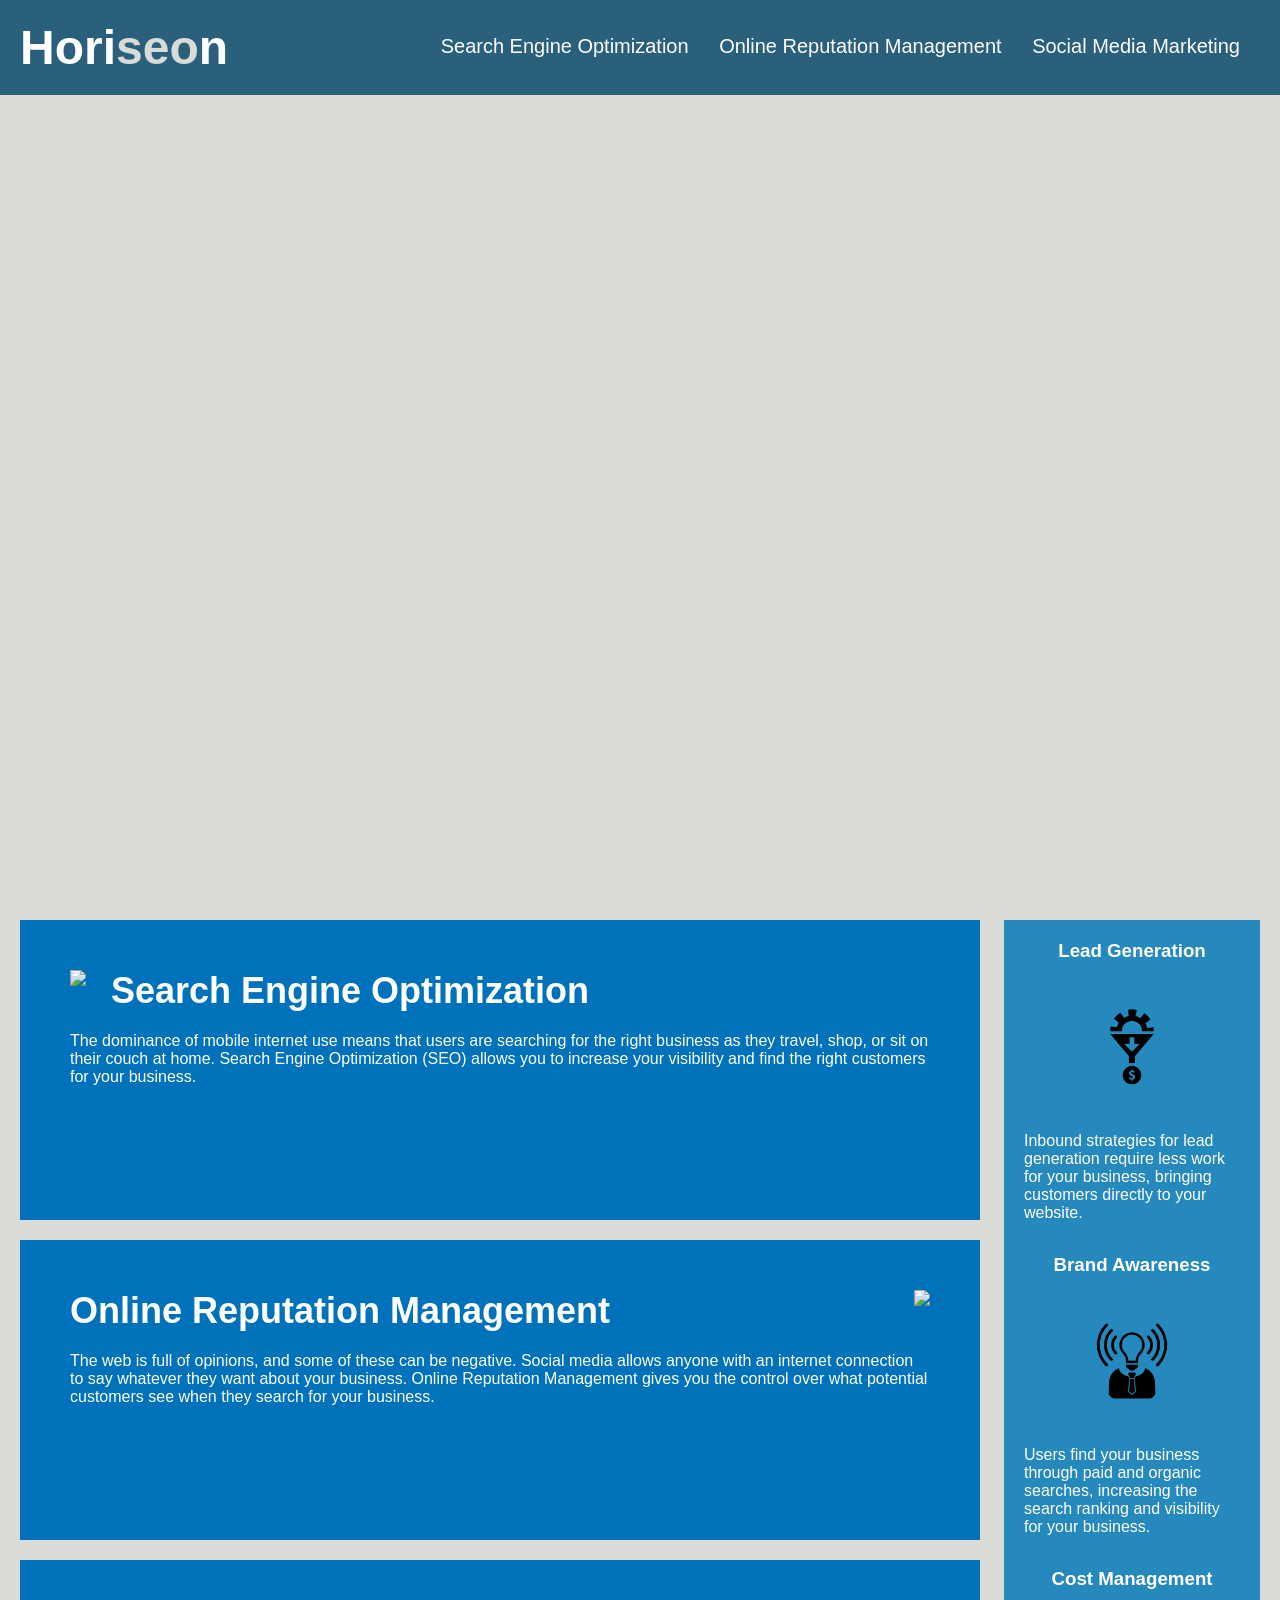
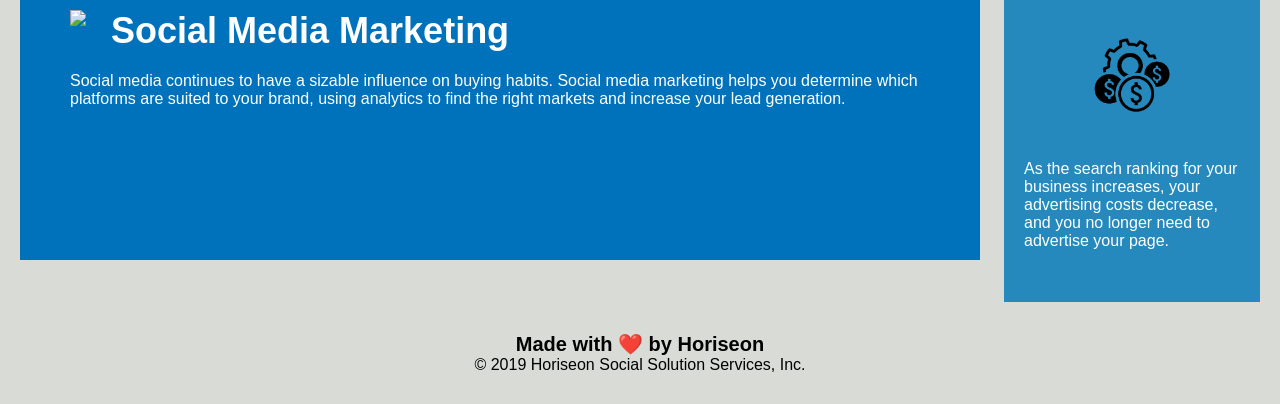
==== index.html @ a4a491f0 "initial header updates" ====
<!DOCTYPE html>
<html lang="en-us">

<head>
    <meta charset="UTF-8" />
    <link rel="stylesheet" href="./assets/css/style.css">
    <title>Horiseon Homepage</title>
</head>

<body>
    <header class="header">
        
        <!--Horiseon branding in left of header -->
        <h1> 
            Hori<span>seo</span>n
        </h1> 

        <!-- Add navigation bar to header -->
        <nav class="nav-bar">
            <ul>
                <li>
                    <a href="#search-engine-optimization">Search Engine Optimization</a> 
                </li>
                <li>
                    <a href="#online-reputation-management">Online Reputation Management</a>
                </li>
                <li>
                    <a href="#social-media-marketing">Social Media Marketing</a>
                </li>
            </ul>
        </nav>

    </header>

    <div class="hero"></div>
    <div class="content">
        <div id="search-engine-optimization" class="search-engine-optimization">
            <img src="./assets/images/search-engine-optimization.jpg" class="float-left" />
            <h2>Search Engine Optimization</h2>
            <p>
                The dominance of mobile internet use means that users are searching for the right business as they travel, shop, or sit on their couch at home. Search Engine Optimization (SEO) allows you to increase your visibility and find the right customers for your business.
            </p>
        </div>
        <div id="online-reputation-management" class="online-reputation-management">
            <img src="./assets/images/online-reputation-management.jpg" class="float-right" />
            <h2>Online Reputation Management</h2>
            <p>
                The web is full of opinions, and some of these can be negative. Social media allows anyone with an internet connection to say whatever they want about your business. Online Reputation Management gives you the control over what potential customers see when they search for your business.
            </p>
        </div>
        <div id="social-media-marketing" class="social-media-marketing">
            <img src="./assets/images/social-media-marketing.jpg" class="float-left" />
            <h2>Social Media Marketing</h2>
            <p>
                Social media continues to have a sizable influence on buying habits. Social media marketing helps you determine which platforms are suited to your brand, using analytics to find the right markets and increase your lead generation.
            </p>
        </div>
    </div>
    <div class="benefits">
        <div class="benefit-lead">
            <h3>Lead Generation</h3>
            <img src="./assets/images/lead-generation.png" />
            <p>
                Inbound strategies for lead generation require less work for your business, bringing customers directly to your website.
            </p>
        </div>
        <div class="benefit-brand">
            <h3>Brand Awareness</h3>
            <img src="./assets/images/brand-awareness.png" />
            <p>
                Users find your business through paid and organic searches, increasing the search ranking and visibility for your business.
            </p>
        </div>
        <div class="benefit-cost">
            <h3>Cost Management</h3>
            <img src="./assets/images/cost-management.png"></img>
            <p>
                As the search ranking for your business increases, your advertising costs decrease, and you no longer need to advertise your page.
            </p>
        </div>
    </div>
    <div class="footer">
        <h2>Made with ❤️️ by Horiseon</h2>
        <p>
            &copy; 2019 Horiseon Social Solution Services, Inc.
        </p>
    </div>
</body>

</html>
---- assets/css/style.css ----
* {
    box-sizing: border-box;
    padding: 0;
    margin: 0;
}

body {
    background-color: #d9dcd6;
}

.header {
    padding: 20px;
    font-family: 'Trebuchet MS', 'Lucida Sans Unicode', 'Lucida Grande', 'Lucida Sans', Arial, sans-serif;
    background-color: #2a607c;
    color: #ffffff;
}

.header h1 {
    display: inline-block;
    font-size: 48px;
}

.header span {
    color: #d9dcd6;
}

.nav-bar {
    padding-top: 15px;
    margin-right: 20px;
    float: right;
    font-family: 'Gill Sans', 'Gill Sans MT', Calibri, 'Trebuchet MS', sans-serif;
    font-size: 20px;
}

.nav-bar ul {
    list-style-type: none;
}

.nav-bar ul li {
    display: inline-block;
    margin-left: 25px;
}

a {
    color: #ffffff;
    text-decoration: none;
}

p {
    font-size: 16px;
}

.hero {
    height: 800px;
    width: 100%;
    margin-bottom: 25px;
    background-image: url("../images/digital-marketing-meeting.jpg");
    background-size: cover;
    background-position: center;
}

.float-left {
    float: left;
    margin-right: 25px;
}

.float-right {
    float: right;
    margin-left: 25px;
}

.content {
    width: 75%;
    display: inline-block;
    margin-left: 20px;
}

.benefits {
    margin-right: 20px;
    padding: 20px;
    clear: both;
    float: right;
    width: 20%;
    height: 100%;
    font-family: 'Gill Sans', 'Gill Sans MT', Calibri, 'Trebuchet MS', sans-serif;
    background-color: #2589bd;
}

.benefit-lead {
    margin-bottom: 32px;
    color: #ffffff;
}

.benefit-brand {
    margin-bottom: 32px;
    color: #ffffff;
}

.benefit-cost {
    margin-bottom: 32px;
    color: #ffffff;
}

.benefit-lead h3 {
    margin-bottom: 10px;
    text-align: center;
}

.benefit-brand h3 {
    margin-bottom: 10px;
    text-align: center;
}

.benefit-cost h3 {
    margin-bottom: 10px;
    text-align: center;
}

.benefit-lead img {
    display: block;
    margin: 10px auto;
    max-width: 150px;
}

.benefit-brand img {
    display: block;
    margin: 10px auto;
    max-width: 150px;
}

.benefit-cost img {
    display: block;
    margin: 10px auto;
    max-width: 150px;
}

.search-engine-optimization {
    margin-bottom: 20px;
    padding: 50px;
    height: 300px;
    font-family: 'Gill Sans', 'Gill Sans MT', Calibri, 'Trebuchet MS', sans-serif;
    background-color: #0072bb;
    color: #ffffff;
}

.online-reputation-management {
    margin-bottom: 20px;
    padding: 50px;
    height: 300px;
    font-family: 'Gill Sans', 'Gill Sans MT', Calibri, 'Trebuchet MS', sans-serif;
    background-color: #0072bb;
    color: #ffffff;
}

.social-media-marketing {
    margin-bottom: 20px;
    padding: 50px;
    height: 300px;
    font-family: 'Gill Sans', 'Gill Sans MT', Calibri, 'Trebuchet MS', sans-serif;
    background-color: #0072bb;
    color: #ffffff;
}

.search-engine-optimization img {
    max-height: 200px;
}

.online-reputation-management img {
    max-height: 200px;
}

.social-media-marketing img {
    max-height: 200px;
}

.search-engine-optimization h2 {
    margin-bottom: 20px;
    font-size: 36px;
}

.online-reputation-management h2 {
    margin-bottom: 20px;
    font-size: 36px;
}

.social-media-marketing h2 {
    margin-bottom: 20px;
    font-size: 36px;
}

.footer {
    padding: 30px;
    clear: both;
    font-family: 'Trebuchet MS', 'Lucida Sans Unicode', 'Lucida Grande', 'Lucida Sans', Arial, sans-serif;
    text-align: center;
}

.footer h2 {
    font-size: 20px;
}
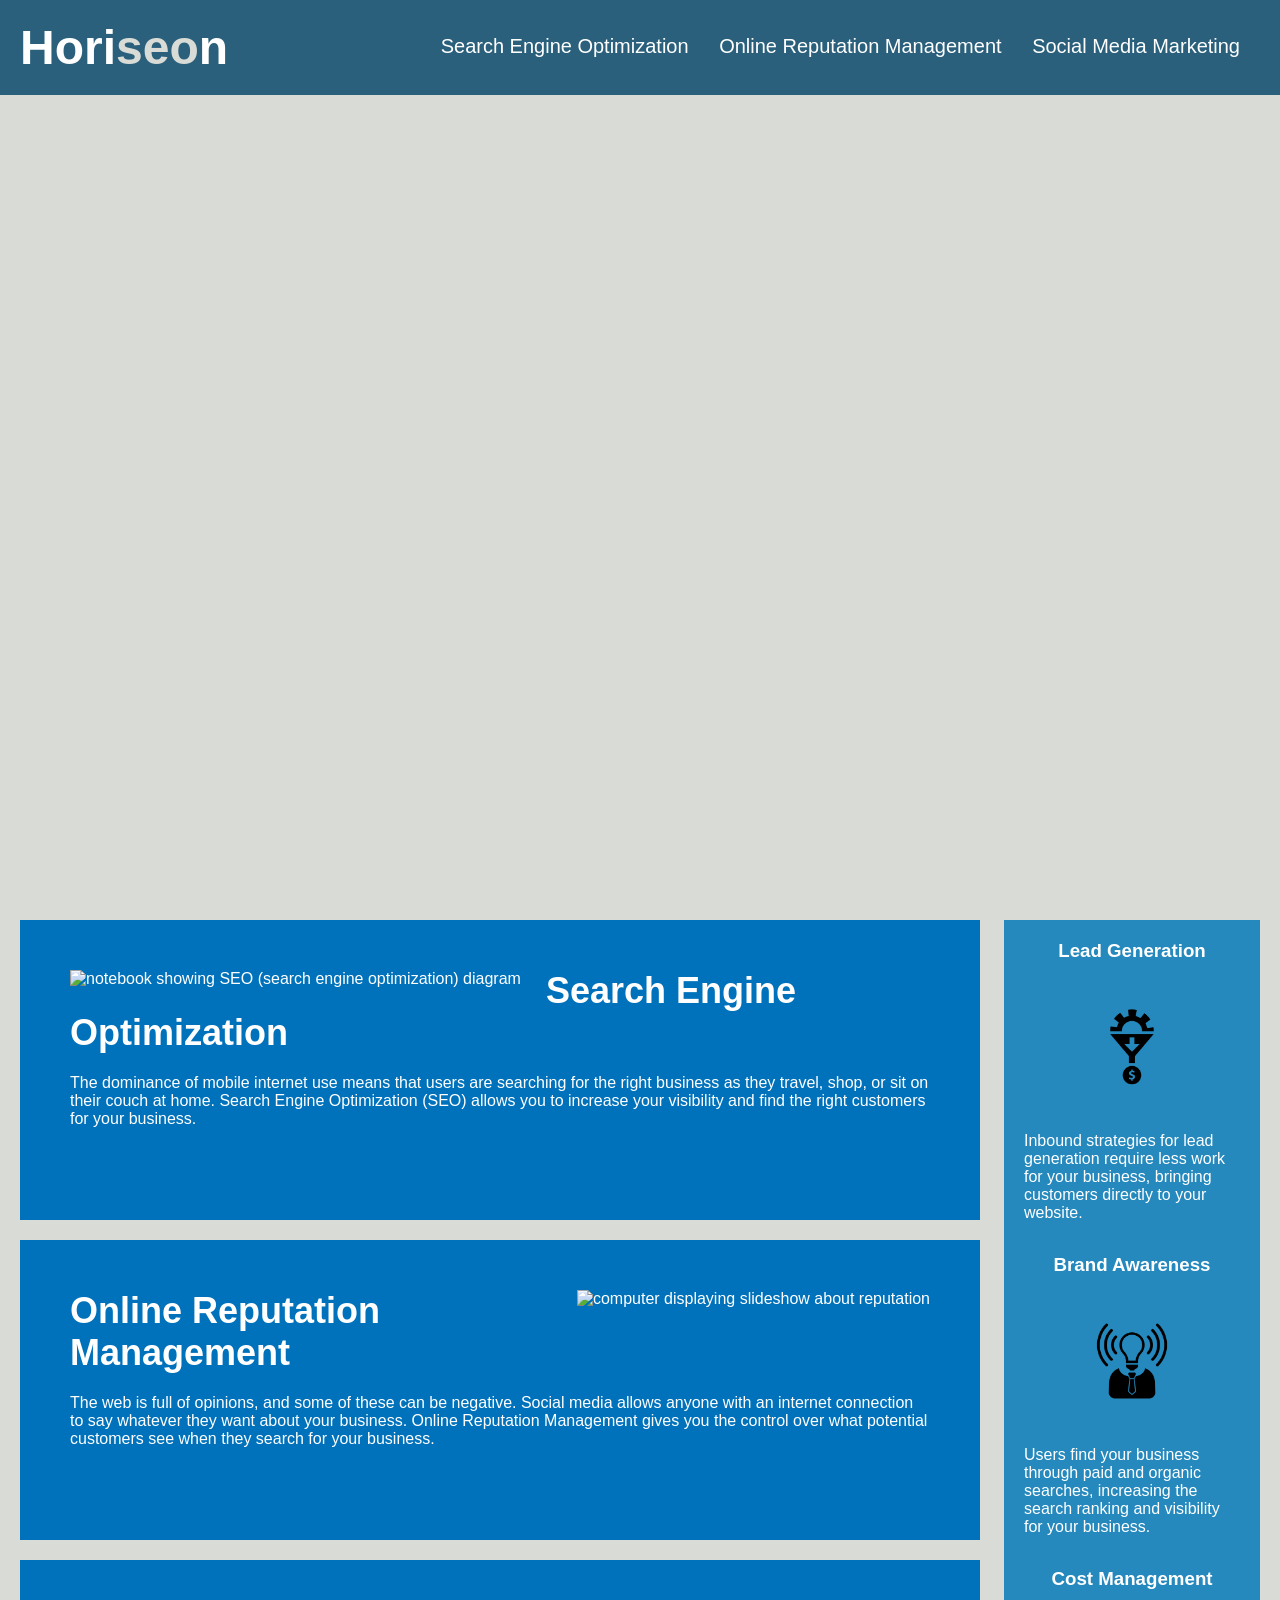
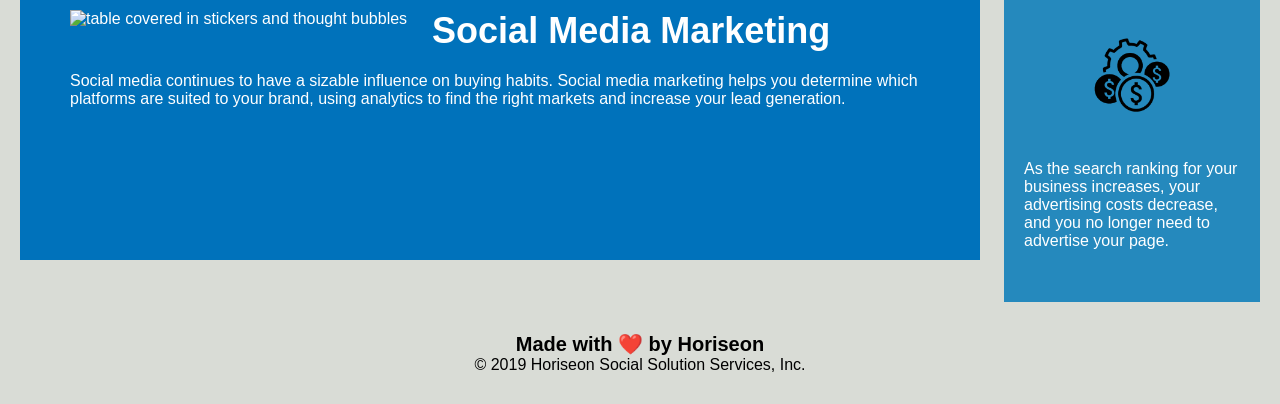
==== commit c585ab38: "initial footer updates" ====
--- a/index.html
+++ b/index.html
@@ -8,6 +8,7 @@
 </head>
 
 <body>
+    <!--Header including logo and nav -->
     <header class="header">
         
         <!--Horiseon branding in left of header -->
@@ -32,30 +33,39 @@
 
     </header>
 
+    <!--Jumbotron/header div  **** should this be a section?-->
     <div class="hero"></div>
+
+    <!--div for three sections that fall to the left-->
     <div class="content">
+
         <div id="search-engine-optimization" class="search-engine-optimization">
-            <img src="./assets/images/search-engine-optimization.jpg" class="float-left" />
+            <img src="./assets/images/search-engine-optimization.jpg" class="float-left" alt="notebook showing SEO (search engine optimization) diagram"/>
             <h2>Search Engine Optimization</h2>
             <p>
                 The dominance of mobile internet use means that users are searching for the right business as they travel, shop, or sit on their couch at home. Search Engine Optimization (SEO) allows you to increase your visibility and find the right customers for your business.
             </p>
         </div>
+
         <div id="online-reputation-management" class="online-reputation-management">
-            <img src="./assets/images/online-reputation-management.jpg" class="float-right" />
+            <img src="./assets/images/online-reputation-management.jpg" class="float-right" alt="computer displaying slideshow about reputation"/>
             <h2>Online Reputation Management</h2>
             <p>
                 The web is full of opinions, and some of these can be negative. Social media allows anyone with an internet connection to say whatever they want about your business. Online Reputation Management gives you the control over what potential customers see when they search for your business.
             </p>
         </div>
+
         <div id="social-media-marketing" class="social-media-marketing">
-            <img src="./assets/images/social-media-marketing.jpg" class="float-left" />
+            <img src="./assets/images/social-media-marketing.jpg" class="float-left" alt="table covered in stickers and thought bubbles" />
             <h2>Social Media Marketing</h2>
             <p>
                 Social media continues to have a sizable influence on buying habits. Social media marketing helps you determine which platforms are suited to your brand, using analytics to find the right markets and increase your lead generation.
             </p>
         </div>
+
     </div>
+
+    <!--div for right side module-->
     <div class="benefits">
         <div class="benefit-lead">
             <h3>Lead Generation</h3>
@@ -79,12 +89,13 @@
             </p>
         </div>
     </div>
-    <div class="footer">
+
+    <footer >
         <h2>Made with ❤️️ by Horiseon</h2>
         <p>
             &copy; 2019 Horiseon Social Solution Services, Inc.
         </p>
-    </div>
+    </footer>
 </body>
 
 </html>
--- a/assets/css/style.css
+++ b/assets/css/style.css
@@ -188,13 +188,13 @@
     font-size: 36px;
 }
 
-.footer {
+footer {
     padding: 30px;
     clear: both;
     font-family: 'Trebuchet MS', 'Lucida Sans Unicode', 'Lucida Grande', 'Lucida Sans', Arial, sans-serif;
     text-align: center;
 }
 
-.footer h2 {
+footer h2 {
     font-size: 20px;
 }
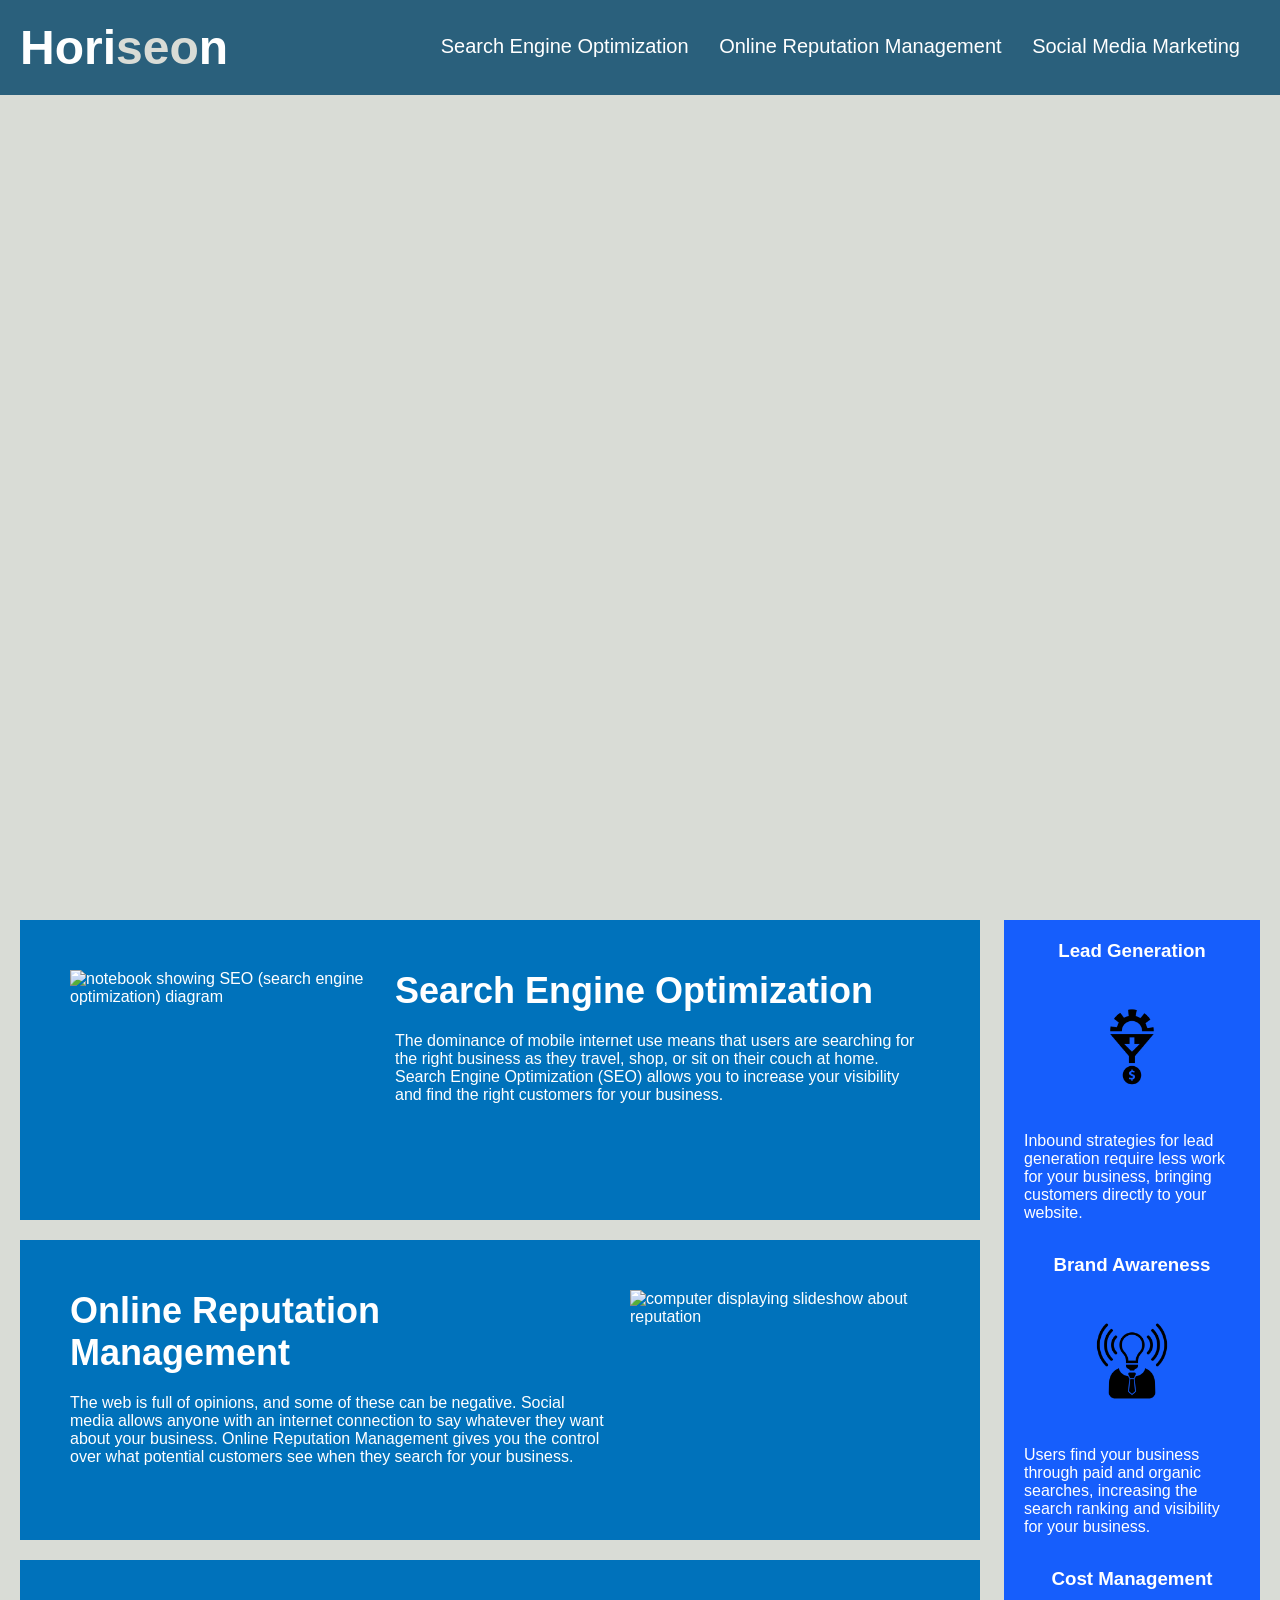
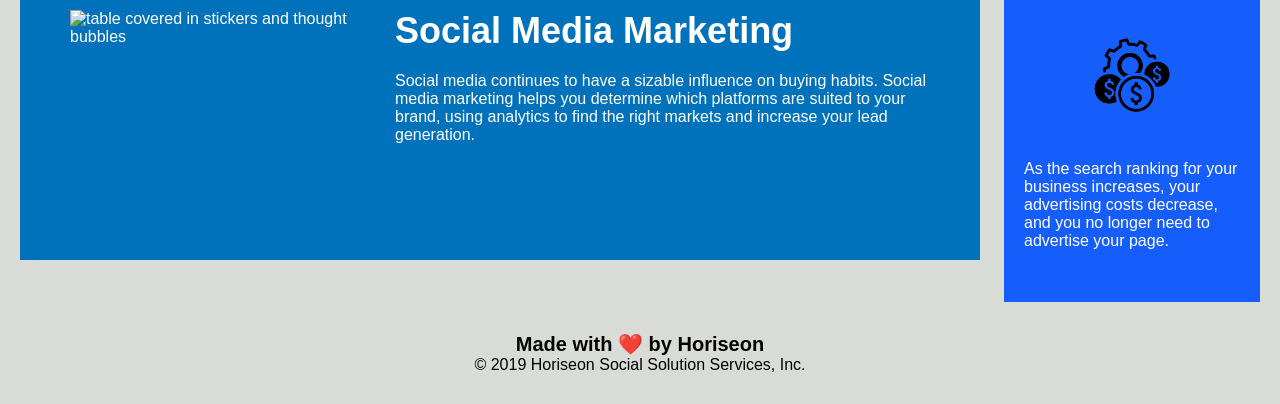
==== commit cb89950c: "adding stuff lighthouse suggested" ====
--- a/index.html
+++ b/index.html
@@ -5,6 +5,7 @@
     <meta charset="UTF-8" />
     <link rel="stylesheet" href="./assets/css/style.css">
     <title>Horiseon Homepage</title>
+    <meta name="description" content="Horiseon Homepage - Horiseon is a company that helps you optimize your website. Welcome! .">
 </head>
 
 <body>
@@ -33,64 +34,68 @@
 
     </header>
 
-    <!--Jumbotron/header div  **** should this be a section?-->
-    <div class="hero"></div>
+    <!--Jumbotron/header -->
+    <section class="hero"></section>
 
-    <!--div for three sections that fall to the left-->
-    <div class="content">
+    <!--Section for the three articles that fall to the left, class=Content-->
+    <section class="content">
 
-        <div id="search-engine-optimization" class="search-engine-optimization">
+        <article id="search-engine-optimization">
             <img src="./assets/images/search-engine-optimization.jpg" class="float-left" alt="notebook showing SEO (search engine optimization) diagram"/>
             <h2>Search Engine Optimization</h2>
             <p>
                 The dominance of mobile internet use means that users are searching for the right business as they travel, shop, or sit on their couch at home. Search Engine Optimization (SEO) allows you to increase your visibility and find the right customers for your business.
             </p>
-        </div>
+        </article>
 
-        <div id="online-reputation-management" class="online-reputation-management">
+        <article id="online-reputation-management">
             <img src="./assets/images/online-reputation-management.jpg" class="float-right" alt="computer displaying slideshow about reputation"/>
             <h2>Online Reputation Management</h2>
             <p>
                 The web is full of opinions, and some of these can be negative. Social media allows anyone with an internet connection to say whatever they want about your business. Online Reputation Management gives you the control over what potential customers see when they search for your business.
             </p>
-        </div>
+        </article>
 
-        <div id="social-media-marketing" class="social-media-marketing">
+        <article id="social-media-marketing">
             <img src="./assets/images/social-media-marketing.jpg" class="float-left" alt="table covered in stickers and thought bubbles" />
             <h2>Social Media Marketing</h2>
             <p>
                 Social media continues to have a sizable influence on buying habits. Social media marketing helps you determine which platforms are suited to your brand, using analytics to find the right markets and increase your lead generation.
             </p>
-        </div>
+        </article>
 
-    </div>
+    </section>
 
-    <!--div for right side module-->
-    <div class="benefits">
-        <div class="benefit-lead">
+    <!--section for right side module-->
+    <section class="benefits">
+
+        <article>
             <h3>Lead Generation</h3>
-            <img src="./assets/images/lead-generation.png" />
+            <img src="./assets/images/lead-generation.png" alt=""/>
             <p>
                 Inbound strategies for lead generation require less work for your business, bringing customers directly to your website.
             </p>
-        </div>
-        <div class="benefit-brand">
+        </article>
+
+        <article>
             <h3>Brand Awareness</h3>
-            <img src="./assets/images/brand-awareness.png" />
+            <img src="./assets/images/brand-awareness.png" alt=""/>
             <p>
                 Users find your business through paid and organic searches, increasing the search ranking and visibility for your business.
             </p>
-        </div>
-        <div class="benefit-cost">
+        </article>
+
+        <article>
             <h3>Cost Management</h3>
-            <img src="./assets/images/cost-management.png"></img>
+            <img src="./assets/images/cost-management.png" alt="">
             <p>
                 As the search ranking for your business increases, your advertising costs decrease, and you no longer need to advertise your page.
             </p>
-        </div>
-    </div>
+        </article>
 
-    <footer >
+    </section>
+
+    <footer class="footer" >
         <h2>Made with ❤️️ by Horiseon</h2>
         <p>
             &copy; 2019 Horiseon Social Solution Services, Inc.
--- a/assets/css/style.css
+++ b/assets/css/style.css
@@ -1,18 +1,26 @@
+/* Universal Style Start*/
 * {
     box-sizing: border-box;
     padding: 0;
     margin: 0;
+    color: #ffffff;
+    font-family: 'Gill Sans', 'Gill Sans MT', Calibri, 'Trebuchet MS', sans-serif;
 }
 
 body {
     background-color: #d9dcd6;
 }
 
+a {
+    text-decoration: none;
+}
+/* Universal Style End*/
+
+/* Header Section Style Start*/
 .header {
     padding: 20px;
     font-family: 'Trebuchet MS', 'Lucida Sans Unicode', 'Lucida Grande', 'Lucida Sans', Arial, sans-serif;
     background-color: #2a607c;
-    color: #ffffff;
 }
 
 .header h1 {
@@ -28,7 +36,6 @@
     padding-top: 15px;
     margin-right: 20px;
     float: right;
-    font-family: 'Gill Sans', 'Gill Sans MT', Calibri, 'Trebuchet MS', sans-serif;
     font-size: 20px;
 }
 
@@ -40,16 +47,9 @@
     display: inline-block;
     margin-left: 25px;
 }
+/* Header Section Style End*/
 
-a {
-    color: #ffffff;
-    text-decoration: none;
-}
-
-p {
-    font-size: 16px;
-}
-
+/* Hero Section Style End*/
 .hero {
     height: 800px;
     width: 100%;
@@ -57,6 +57,32 @@
     background-image: url("../images/digital-marketing-meeting.jpg");
     background-size: cover;
     background-position: center;
+    position:relative
+}
+/* Hero Section Style End*/
+
+/* Content Section Style Start */
+.content {
+    width: 75%;
+    display: inline-block;
+    margin-left: 20px;
+}
+
+.content article {
+    margin-bottom: 20px;
+    padding: 50px;
+    height: 300px;
+    background-color: #0072bb;
+}
+
+.content img {
+    height: 200px;
+    width: 300px;
+}
+
+.content h2 {
+    margin-bottom: 20px;
+    font-size: 36px;
 }
 
 .float-left {
@@ -68,126 +94,36 @@
     float: right;
     margin-left: 25px;
 }
+/* Content Section Style End */
 
-.content {
-    width: 75%;
-    display: inline-block;
-    margin-left: 20px;
-}
-
+/* Benefits Section Style Start*/
 .benefits {
     margin-right: 20px;
     padding: 20px;
-    clear: both;
     float: right;
     width: 20%;
     height: 100%;
-    font-family: 'Gill Sans', 'Gill Sans MT', Calibri, 'Trebuchet MS', sans-serif;
-    background-color: #2589bd;
+    background-color: #165efc;
 }
 
-.benefit-lead {
+.benefits article {
     margin-bottom: 32px;
-    color: #ffffff;
 }
 
-.benefit-brand {
-    margin-bottom: 32px;
-    color: #ffffff;
-}
-
-.benefit-cost {
-    margin-bottom: 32px;
-    color: #ffffff;
-}
-
-.benefit-lead h3 {
+.benefits h3 {
     margin-bottom: 10px;
     text-align: center;
 }
 
-.benefit-brand h3 {
-    margin-bottom: 10px;
-    text-align: center;
-}
-
-.benefit-cost h3 {
-    margin-bottom: 10px;
-    text-align: center;
-}
-
-.benefit-lead img {
+.benefits img {
     display: block;
     margin: 10px auto;
-    max-width: 150px;
+    width: 150px;
+    height: 150px;
 }
+/*Benefits Section Style End*/
 
-.benefit-brand img {
-    display: block;
-    margin: 10px auto;
-    max-width: 150px;
-}
-
-.benefit-cost img {
-    display: block;
-    margin: 10px auto;
-    max-width: 150px;
-}
-
-.search-engine-optimization {
-    margin-bottom: 20px;
-    padding: 50px;
-    height: 300px;
-    font-family: 'Gill Sans', 'Gill Sans MT', Calibri, 'Trebuchet MS', sans-serif;
-    background-color: #0072bb;
-    color: #ffffff;
-}
-
-.online-reputation-management {
-    margin-bottom: 20px;
-    padding: 50px;
-    height: 300px;
-    font-family: 'Gill Sans', 'Gill Sans MT', Calibri, 'Trebuchet MS', sans-serif;
-    background-color: #0072bb;
-    color: #ffffff;
-}
-
-.social-media-marketing {
-    margin-bottom: 20px;
-    padding: 50px;
-    height: 300px;
-    font-family: 'Gill Sans', 'Gill Sans MT', Calibri, 'Trebuchet MS', sans-serif;
-    background-color: #0072bb;
-    color: #ffffff;
-}
-
-.search-engine-optimization img {
-    max-height: 200px;
-}
-
-.online-reputation-management img {
-    max-height: 200px;
-}
-
-.social-media-marketing img {
-    max-height: 200px;
-}
-
-.search-engine-optimization h2 {
-    margin-bottom: 20px;
-    font-size: 36px;
-}
-
-.online-reputation-management h2 {
-    margin-bottom: 20px;
-    font-size: 36px;
-}
-
-.social-media-marketing h2 {
-    margin-bottom: 20px;
-    font-size: 36px;
-}
-
+/* Footer Section Style Start*/
 footer {
     padding: 30px;
     clear: both;
@@ -198,3 +134,8 @@
 footer h2 {
     font-size: 20px;
 }
+
+.footer p, .footer h2 {
+    color:black; 
+}
+/* Footer Section Style End*/
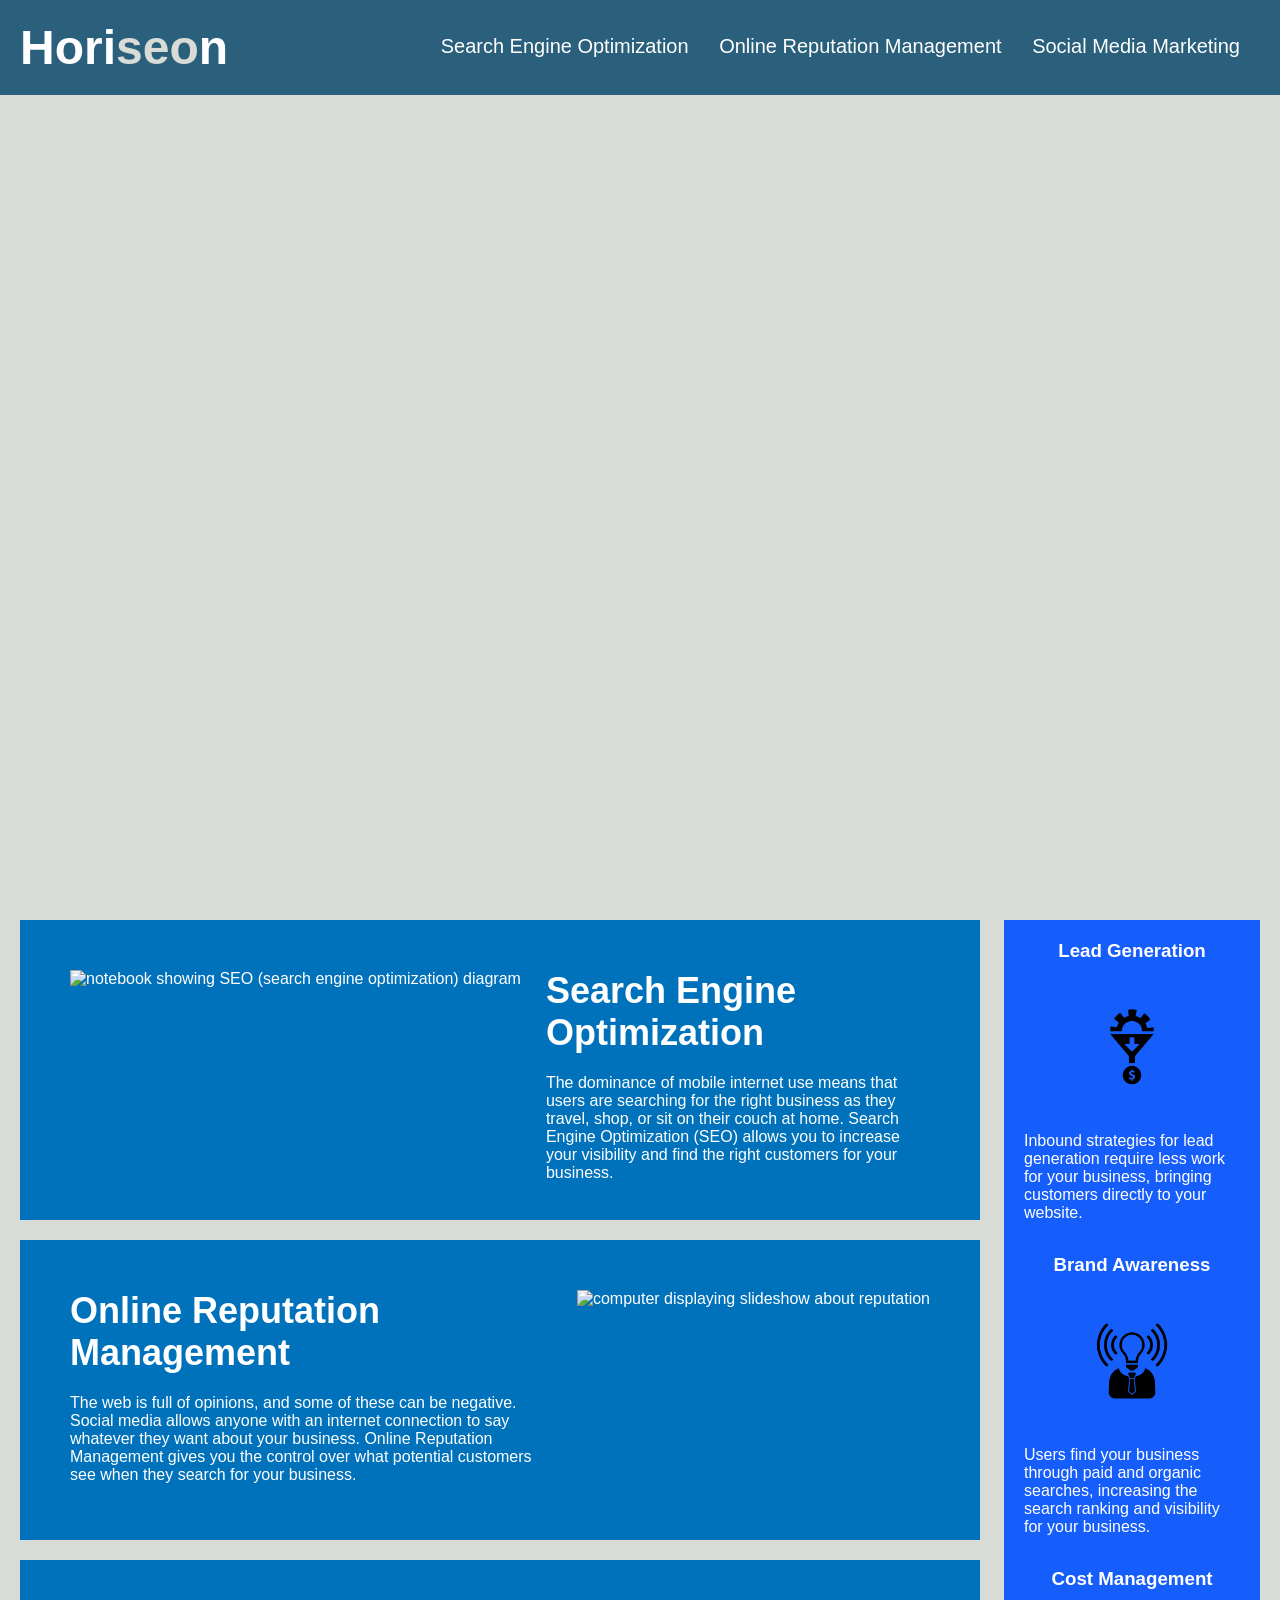
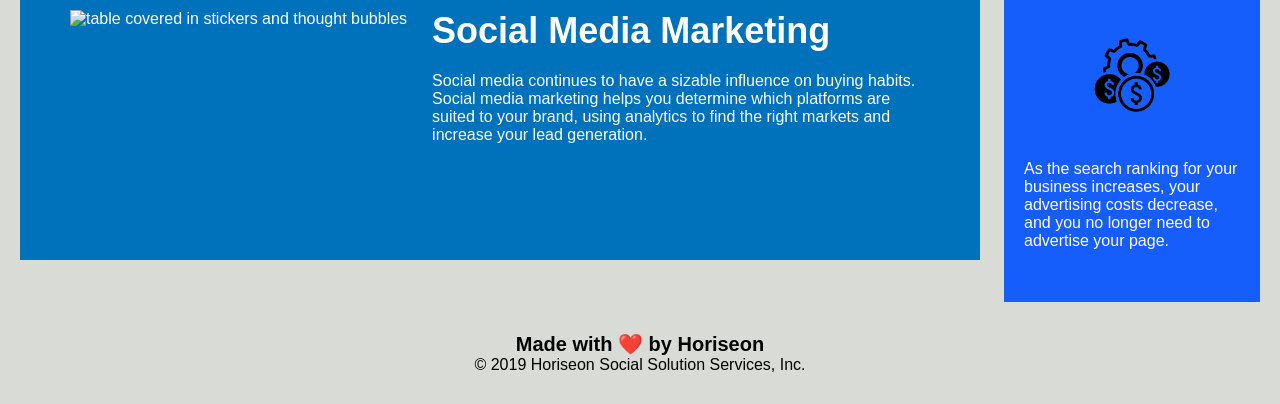
==== commit 68edbcfc: "more stuff lighthouse suggested" ====
--- a/index.html
+++ b/index.html
@@ -6,6 +6,7 @@
     <link rel="stylesheet" href="./assets/css/style.css">
     <title>Horiseon Homepage</title>
     <meta name="description" content="Horiseon Homepage - Horiseon is a company that helps you optimize your website. Welcome! .">
+    <meta name="viewport" content="width=device-width, initial-scale=1">
 </head>
 
 <body>
--- a/assets/css/style.css
+++ b/assets/css/style.css
@@ -77,7 +77,6 @@
 
 .content img {
     height: 200px;
-    width: 300px;
 }
 
 .content h2 {
